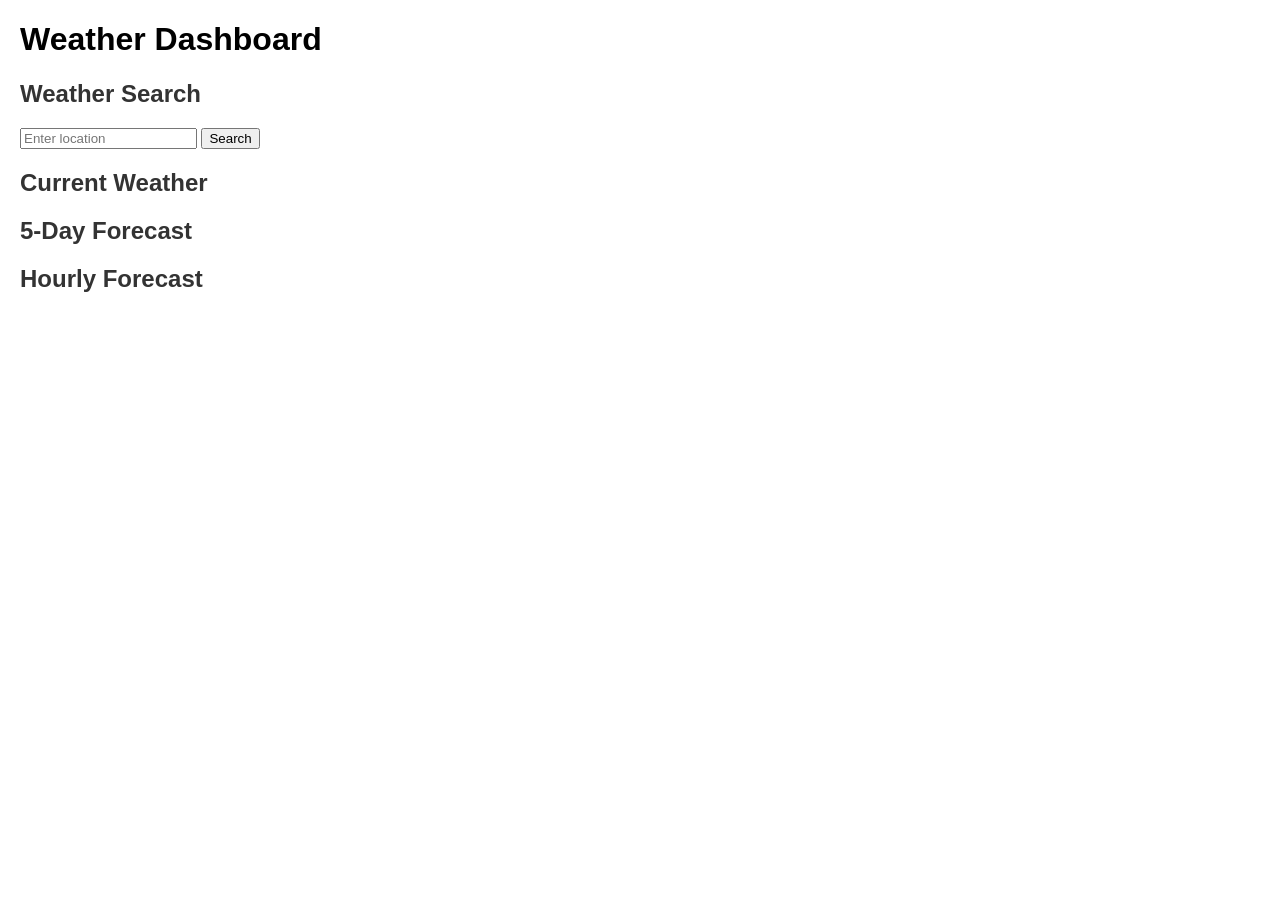
==== weather-dashboard.html @ d2fcc251 "Create weather-dashboard.html" ====
<!DOCTYPE html>
<html lang="en">
<head>
    <meta charset="UTF-8">
    <meta name="viewport" content="width=device-width, initial-scale=1.0">
    <title>Weather Dashboard</title>
    <style>
        body { font-family: Arial, sans-serif; margin: 20px; }
        .weather-section { margin-bottom: 20px; }
        h2 { color: #333; }
    </style>
</head>
<body>
    <h1>Weather Dashboard</h1>

    <div class="weather-section">
        <h2>Weather Search</h2>
        <input type="text" id="location" placeholder="Enter location" />
        <button id="search-btn">Search</button>
    </div>

    <div class="weather-section" id="current-weather">
        <h2>Current Weather</h2>
        <p id="current-weather-display"></p>
    </div>

    <div class="weather-section" id="five-day-forecast">
        <h2>5-Day Forecast</h2>
        <div id="forecast-display"></div>
    </div>

    <div class="weather-section" id="hourly-forecast">
        <h2>Hourly Forecast</h2>
        <div id="hourly-display"></div>
    </div>

    <script>
        // JavaScript for handling weather search and displaying data would go here
    </script>
</body>
</html>
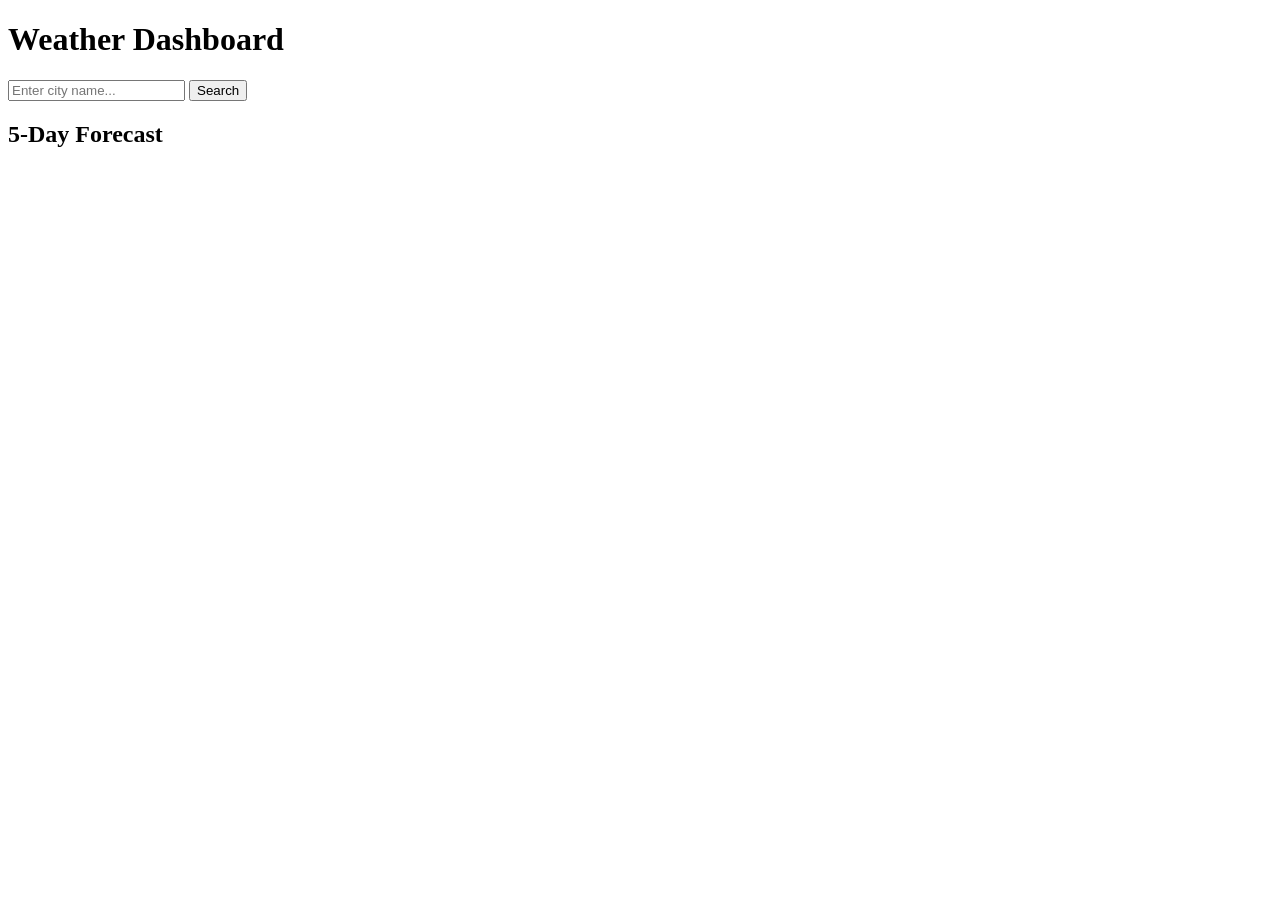
==== commit 26966696: "Update weather-dashboard.html with complete implementation including HTML, CSS, and JavaScript." ====
--- a/weather-dashboard.html
+++ b/weather-dashboard.html
@@ -4,38 +4,36 @@
     <meta charset="UTF-8">
     <meta name="viewport" content="width=device-width, initial-scale=1.0">
     <title>Weather Dashboard</title>
-    <style>
-        body { font-family: Arial, sans-serif; margin: 20px; }
-        .weather-section { margin-bottom: 20px; }
-        h2 { color: #333; }
-    </style>
+    <link rel="stylesheet" href="styles.css">
+    <script src="https://code.jquery.com/jquery-3.6.0.min.js"></script>
+    <script src="https://openweathermap.org/api/js/weather-widget.js"></script>
+    <script src="script.js" defer></script>
 </head>
 <body>
-    <h1>Weather Dashboard</h1>
-
-    <div class="weather-section">
-        <h2>Weather Search</h2>
-        <input type="text" id="location" placeholder="Enter location" />
+    <div class="container">
+        <h1>Weather Dashboard</h1>
+        <input type="text" id="city-input" placeholder="Enter city name..." autocomplete="off">
         <button id="search-btn">Search</button>
+        <div id="current-weather"></div>
+        <div id="forecast"><h2>5-Day Forecast</h2></div>
     </div>
-
-    <div class="weather-section" id="current-weather">
-        <h2>Current Weather</h2>
-        <p id="current-weather-display"></p>
-    </div>
-
-    <div class="weather-section" id="five-day-forecast">
-        <h2>5-Day Forecast</h2>
-        <div id="forecast-display"></div>
-    </div>
-
-    <div class="weather-section" id="hourly-forecast">
-        <h2>Hourly Forecast</h2>
-        <div id="hourly-display"></div>
-    </div>
-
     <script>
-        // JavaScript for handling weather search and displaying data would go here
+        const apiKey = 'YOUR_API_KEY';
+        const currentWeather = async (city) => {
+            const response = await fetch(`https://api.openweathermap.org/data/2.5/weather?q=${city}&appid=${apiKey}&units=metric`);
+            const data = await response.json();
+            displayCurrentWeather(data);
+        };
+        const displayCurrentWeather = (data) => {
+            const weatherDiv = document.getElementById('current-weather');
+            weatherDiv.innerHTML = `<h3>${data.name}</h3>
+                                   <p>${data.weather[0].description}</p>
+                                   <p>Temperature: ${data.main.temp}°C</p>`;
+        };
+        document.getElementById('search-btn').onclick = function() {
+            const city = document.getElementById('city-input').value;
+            currentWeather(city);
+        };
     </script>
 </body>
-</html>+</html>
--- a/styles.css
+++ b/styles.css
@@ -0,0 +1,48 @@
+.attendance {
+    display: flex;
+    flex-direction: column;
+    align-items: center;
+    padding: 20px;
+    font-family: 'Arial', sans-serif;
+    background-color: #f0f0f0;
+    border-radius: 8px;
+    box-shadow: 0 2px 10px rgba(0, 0, 0, 0.1);
+}
+
+.header {
+    font-size: 24px;
+    margin-bottom: 20px;
+}
+
+.table {
+    width: 100%;
+    border-collapse: collapse;
+}
+
+.table th, .table td {
+    border: 1px solid #ddd;
+    padding: 8px;
+    text-align: left;
+}
+
+.table tr:nth-child(even) {
+    background-color: #f9f9f9;
+}
+
+.table tr:hover {
+    background-color: #f1f1f1;
+}
+
+.button {
+    background-color: #4CAF50;
+    color: white;
+    padding: 10px 15px;
+    border: none;
+    border-radius: 5px;
+    cursor: pointer;
+    transition: background-color 0.3s ease;
+}
+
+.button:hover {
+    background-color: #45a049;
+}
